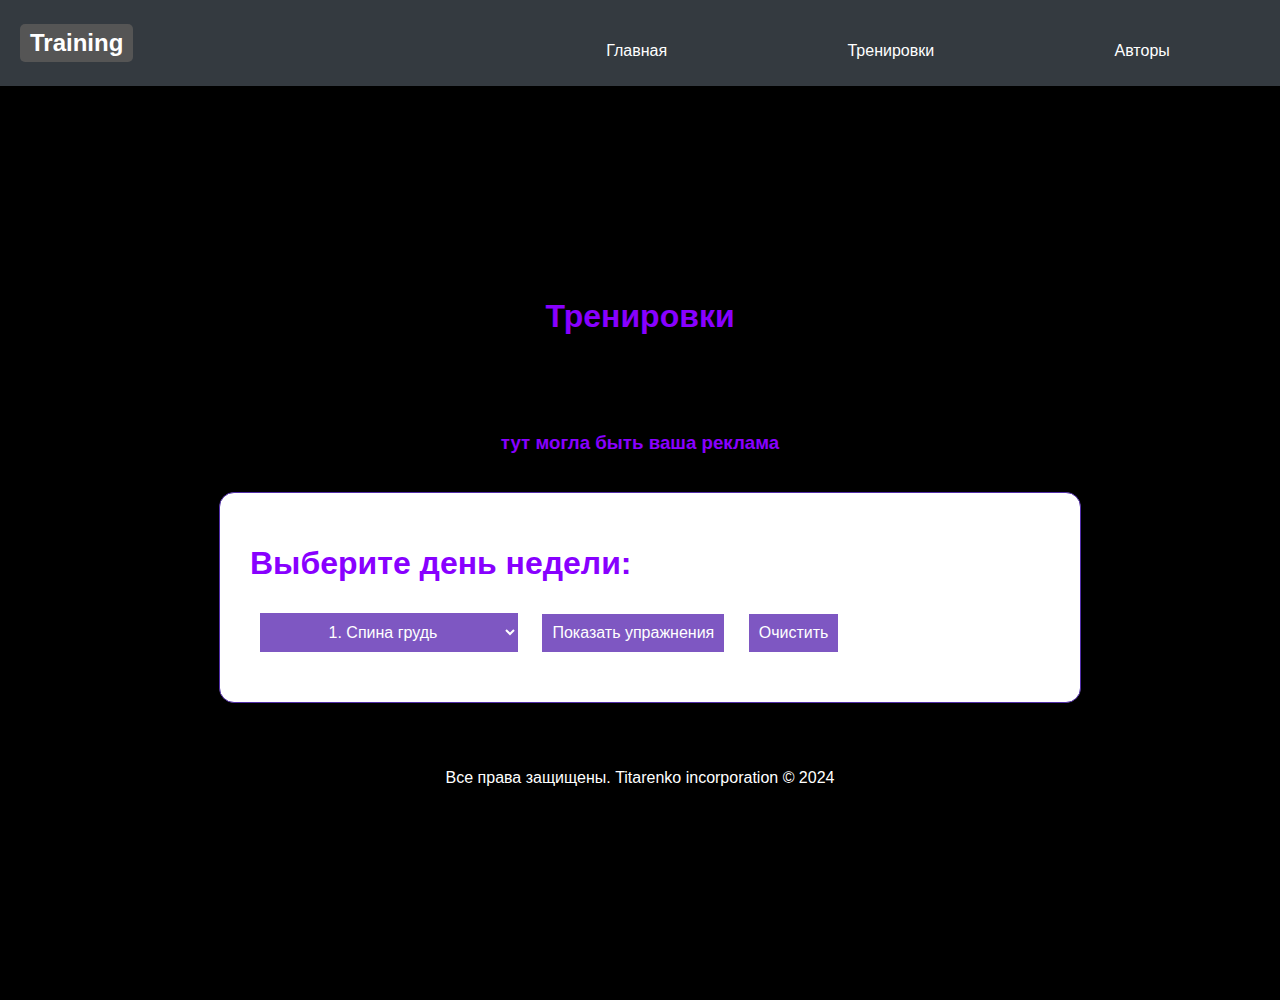
==== index.html @ a8296675 "123" ====
<!DOCTYPE html>
<html>

<head>
    <title>Training</title>
    <meta charset="UTF-8">
    <meta name="viewport" content="width=device-width, initial-scale=1.0">
    <link href="https://fonts.googleapis.com/css2?family=Roboto:wght@400;700&display=swap" rel="stylesheet">
    <link href="https://cdn.jsdelivr.net/npm/bootstrap@5.0.2/dist/css/bootstrap.min.css" rel="stylesheet"
        integrity="sha384-EVSTQN3/azprG1Anm3QDgpJLIm9Nao0Yz1ztcQTwFspd3yD65VohhpuuCOmLASjC" crossorigin="anonymous">

    <style>
        body {
            background-color: #000;
            color: #fff;
            font-family: Arial, sans-serif;
            margin: 0;
            display: flex;
            flex-direction: column;
            align-items: center;
            justify-content: center;
            min-height: 100vh;
            overflow: auto;
            padding-top: 100px;
        }

        .center {
            display: flex;
            flex-direction: column;
            align-items: center;
            justify-content: center;
            width: 100%;
        }

        h1,
        h2,
        h3 {
            color: #8800ff;
        }

        a {
            color: #8800ff;
            text-decoration: none;
        }

        a:hover {
            color: #bb00ff;
        }

        .container {
            max-width: 800px;
            margin: 0 auto;
            padding: 20px;
            width: 100%;
            /* <= Новое свойство для ширины */
            /* Остальные свойства... */
        }

        .section {
            margin-bottom: 40px;
        }

        .section-title {
            font-size: 24px;
            margin-bottom: 10px;
        }

        .section-content {
            font-size: 16px;
            line-height: 1.5;
        }

        .box {

            border: 1px solid #512da8;
            border-radius: 15px;
            padding: 30px;
            background-color: #ffffff;
            width: 100%;
            max-width: 800px;
            margin: 20px;
            word-wrap: break-word;
        }

        select,
        button,
        div {
            margin: 10px;
        }

        select,
        button {
            background-color: #7e57c2;
            /* Medium-Fair purple select and button background */
            color: white;
            border: none;
            padding: 10px;
            text-align: center;
            text-decoration: none;
            display: inline-block;
            font-size: 16px;
            transition-duration: 0.4s;
            cursor: pointer;
        }

        select:hover,
        button:hover {
            background-color: #512da8;
            /* Darker purple select and button on hover */
            color: white;
        }

        #clearButton {
            margin-left: 10px;
        }

        /*задний фон*/

        /* -------------------------------------------------------------------------- */
        /* -------------------------------------------------------------------------- */
        /* -------------------------------------------------------------------------- */

        @media (max-width: 768px) {
            .container {
                padding: 10px;
            }

            .box {
                width: 90%;
                /* Больше места на экране меньшего размера */
                padding: 15px;
                margin-top: 10px;
                margin: 10px;
            }

            .section-title {
                font-size: 20px;
            }

            .section-content {
                font-size: 14px;
            }

            select,
            button {
                font-size: 14px;
                padding: 8px;
            }

            /* Меньшее пространство вокруг кнопок для экономии места */
            .top-right-button,
            .top-left-button {
                padding: 8px;
                font-size: 14px;
            }
        }

        @media (max-width: 480px) {
            body {
                padding: 5px;
            }

            h1 {
                font-size: 24px;
                /* Уменьшение размера заголовка для помещения содержимого на экране меньшего размера */
            }

            .center {
                padding: 0;
            }

            /* Уменьшить отступы и размер шрифта еще больше для мобильных устройств */
            .box {
                border-radius: 10px;
                padding: 10px;
                margin: 5px;
            }

            select,
            button {
                font-size: 12px;
                /* Меньший текст для селекта и кнопок */
                padding: 15px;
            }
        }

        /* -------------------------------------------------------------------------- */
        /* -------------------------------------------------------------------------- */
        /* -------------------------------------------------------------------------- */

        pre {
            font-family: 'Courier New', Courier, monospace;
            /* font-size: 18px; */
            white-space: pre-wrap;
            padding: 10px;
            background-color: #f5f5f5;
        }

        /* -------------------------------------------------------------------------- */
        /* -------------------------------------------------------------------------- */
        /* -------------------------------------------------------------------------- */


        .navbar {
            background-color: #343a40;
            position: fixed;
            top: 0;
            width: 100%;
            z-index: 1030;
            padding: 8px 0;
        }

        .navbar-nav {
            display: flex;
            flex-direction: row;
            list-style: none;
            padding-left: 0;
            margin-bottom: 0;
            align-items: center;
            width: 60%;
            justify-content: space-around;
        }

        .nav-item {
            display: flex;

        }

        .nav-link {
            color: white;
            text-decoration: none;
            padding: 8px 20px;
        }

        .nav-link:hover {
            text-decoration: underline;
        }

        .navbar-brand {
            color: white;
            text-decoration: none;
            /* Увеличиваем размер LOGO и делаем его жирным */
            font-size: 1.5em;
            font-weight: bold;
            /* Можно добавить отдельный фон, если требуется */
            background-color: #555;
            /* Пример цвета фона */
            padding: 5px 10px;
            display: flex;
            align-items: center;
            /* Добавим border-radius, чтобы LOGO выделялось еще больше */
            border-radius: 5px;
        }

        .container-fluid {
            display: flex;
            justify-content: space-between;
            align-items: center;
            /* Уменьшаем padding справа и слева, чтобы соответствовать новому размеру навигации */
            padding: 0 10px;
        }
    </style>
</head>

<body>

    <!-- Верхняя панель -->
    <nav class="navbar navbar-expand-lg navbar-dark bg-dark">
        <div class="container-fluid">
            <a class="navbar-brand" href="index.html">Training</a>
            <ul class="navbar-nav">
                <li class="nav-item">
                    <a class="nav-link active" aria-current="page" href="glavnaya.html">Главная</a>
                </li>
                <li class="nav-item">
                    <a class="nav-link" href="index.html">Тренировки</a>
                </li>
                <li class="nav-item">
                    <a class="nav-link" href="author.html">Авторы</a>
                </li>
            </ul>
        </div>
    </nav>
    <!-- Верхняя панель -->

    <div class="container">
        <!-- <header class="section">
            <h1 style="display: flex; justify-content: center;">Тренировки</h1>
        </header> -->
        <h1 style="display: flex; justify-content: center;">Тренировки</h1>

        <div style="padding-top: 56px;">
            <h3 style="display: flex; justify-content: center;">тут могла быть ваша реклама</h3>



        </div>

        <!-- <img src="shit/3.gif" width="300px"> -->

        <div class="center">
            <div class="box">
                <!-- <img src="123.svg" width="100"> -->
                <h1>Выберите день недели:</h1>
                <select id="weekday">
                    <option value="0">1. Спина грудь</option>
                    <option value="1">2. Бицепс трицепс</option>
                    <option value="2">3. Ноги плечи</option>
                    <option value="3">4. Спина грудь плечи</option>
                    <option value="4">5. Грудь ноги трицепс бицепс</option>
                    <option value="5">6. Калистеника</option>
                </select>

                <button onclick="showSchedule()">Показать упражнения</button>
                <button id="clearButton" onclick="clearFields()">Очистить</button>
                <div id="response" style="color: #000; margin-top: 10px;"></div>

            </div>
        </div>

        <script>
            function showSchedule() {
                var weekdaySelect = document.getElementById('weekday');
                var selectedItem = weekdaySelect.selectedIndex;
                var responseDiv = document.getElementById('response');

                var responseText = '';
                switch (selectedItem) {

                    // +-----------------------------------------------------------------+
                    // |                             1 ДЕНЬ                              |
                    // +-----------------------------------------------------------------+

                    case 0:
                        responseText = `<pre><b>ТРЕНИРОВКА СПИНА + ГРУДЬ:</b>
<b>
+-----------+
|  1)СПИНА: |
+-----------+
</b>
    1)разминка
        5 разминочных подтягиваний параллельным хватом
        50 подтягиваний разными хватами

    2) тяга верхнего блока:
        4 подхода:
            1) разминочный вес на 10 повторений (32 кг)
            2) 53кг на 8-12 повторений
            3) 59 кг на 8-12 повторений
            4) 73 кг на 3-4 повторения

    3) горизонтальная тяга:
        подходы:
            1) разминочный вес на 10 повторений (18кг)
            2) 27кг на 8-12 повторений
            3) 27кг на 8-12 повторений
            (надо сделать с ручной на толщину спины)

    4) экстензия на поясницу
        подходы:
            4х10-15

    5)вертикально-горизонтальная тяга:
        подходы:
            1)45кг 15 повт.
            2)54кг 12 повт.
            3)68кг 8-12 повт
            4)68кг 8-12 повт

<b>
+-----------+
|  2)ГРУДЬ: |
+-----------+
</b>
    1) жим лежа
        1) пустой гриф 15-20 повт (разминочный)
        2) 30 кг 8-12 повт.
        3) 45 6-8 повт.
        4) 30 кг 8-12 повт.

    2) жим в тренажере chest press
        1) легкий вес 10-15 повт.
        2) 30 кг 8-10 повт.
        3) 45 кг 8-12 повт.
        4) 60 кг 8 повт.
        5) 50кг макс --> 40кг макс --> 30кг макс --> 20кг макс --> 10 кг макс

    3) разводки в блоках
        1) легкий 15-20 повт (разминочный)
        2) 18 кг 8-12 повт.
        3) 23 кг 4 повт.
        4) 23 кг 15 повт.
    
    4) жим гантелей мб :///
</pre>`;
                        break;

                    // +-----------------------------------------------------------------+
                    // |                             2 ДЕНЬ                              |
                    // +-----------------------------------------------------------------+

                    case 1:
                        responseText = `<pre><b>ТРЕНИРОВКА РУК:</b>
<b>
+-------------+
|  1)ТРИЦЕПС: |
+-------------+
</b>
    жим лежа узким хватом:
        1)(пустой гриф) 10-15 повт.
        2) 30 кг 10-12 повт.
        3) два подхода 45 кг на макс
        4) 30 кг на макс
<b>
+------------+
|  2)БИЦЕПС: |
+------------+
</b>
    тренажер на бицепс:
        подходы:
            1) 0кг 15-20 повт.
            2) 10 кг 8-12 повт.
            3) 10 кг 8-12 повт.
            4) 10 кг 8-12 повт.
<b>
+-------------+
|  3)ТРИЦЕПС: |
+-------------+  
</b>          
    брусья:
        1) 10 повт.
        2) максимум
        3) максимум
        4) максимум
<b>
+------------+
|  4)БИЦЕПС: |
+------------+
</b>
    на тренажере сидя
    50 раз, 5 на каждую, вторая отдыхает
 <b>
+-------------+
|  5)ТРИЦЕПС: |
+-------------+
</b>
    канат:
        1) 18кг - 12 повт
        2) 23кг - 12 повт
        3) 32кг - 8-12 повт
        4) 36кг – 8-12 повт.
<b>
+------------+
|  6)БИЦЕПС: |
+------------+
</b>
    гантель на бицепс:
        1) легкий вес - 12 повт
        2) хх вес - 20 повт
        3) хх вес - макс
        4) хх вес – макс
</pre>`;
                        break;

                    // +-----------------------------------------------------------------+
                    // |                             3 ДЕНЬ                              |
                    // +-----------------------------------------------------------------+

                    case 2:
                        responseText = `<pre><b>ТРЕНИРОВКА НОГИ + ПЛЕЧИ:</b>

<b>
+----------+
|  1)НОГИ: |
+----------+
</b>
    1)жим ногами:
        1) разминочный 30кг на 15-20 повт.
        2) 50кг на 8-12
        3) 70кг на 8-12
        4) 90кг на 8-12

    2)гакк машина
        1) 30 кг разминочные 20 повт.
        2) 50 кг на 8-12 повт
        3) 70 кг на 8-12 повт
        4) 90 кг на 8-12 повт

    3)Разгибание ног сидя
        1) 15 кг разминочные 20 повт.
        2) 30 кг на 8-12 повт
        3) 40 кг на 8-12 повт
        4) 55 кг на 6 повт

    4)Сгибание ног лежа
        1) хх кг разминочные 20 повт.
        2) хх кг на 8-12 повт
        3) хх кг на 8-12 повт
        4) хх кг на 8-12 повт

    5)Сгибание ног сидя
        1) 20 кг на 20 повт.
        2) 35 кг на 8-12 повт
        3) 45 кг на 8-12 повт
        4) 60 кг на 6 повт

<b>
+-----------+
|  2)ПЛЕЧИ: |
+-----------+
</b>
    1) жим вверх на средний пучок:
        1) разминочный 10кг на 10-12 повт.
        2) 15 кг на 8-12
        3) 20 кг на 8-12
        4) 20 кг делаем максимум --> снимаем по блину, максимум повторений -> снимаем по блину и так пока блинов не останется, тогда максимум

    2) махи в стороны
        1) 8 кг 8-12
        2) 10 кг 8-12
        3) 12 кг 8-12
        4) 14 кг 6-8

    3) протяжки:
        1) 20 кг 8-12
        2) 30 кг 8-12
        3) 30 кг 8-12
        4) 35 кг 6-8

    4) средний пучок в кроссовере
        1) 9 кг 8-12
        2) 9 кг 8-12
        3) 14 кг 8-12
        4) 14 кг 6-8

3) предплечья:
    1) скручивание на скамье:
        1) 5 кг 20 повт
        2) 10 кг 8-12 повт.
        3) 10 кг 8-12 повт.
        4) 10 кг 8-12 повт.
</pre>`;
                        break;

                    // +-----------------------------------------------------------------+
                    // |                             4 ДЕНЬ                              |
                    // +-----------------------------------------------------------------+

                    case 3:
                        responseText = `<pre><b>ТРЕНИРОВКА СПИНА ГРУДЬ ПЛЕЧИ</b>

<b>
+-----------+
|  1)СПИНА: |
+-----------+
</b>
    1)Тяга в наклоне:
        1) 30 кг на 10-15 повт.
        2) 50 кг на 8-12
        3) 50 кг на 8-12
        4) 50 кг на 8-12

    2) горизонтальная тяга:
        1) разминочный вес на 10 повторений
        2) +10кг на 10 повторений

<b>
+-----------+
|  2)ГРУДЬ: |
+-----------+
</b>
    1) жим в тренажере chest press
        1) легкий вес 10-15 повт.
        2) 30 кг 8-10 повт.
        3) 40 кг 8-12 повт.
        4) 50 кг 8 повт.
        5) 50кг макс --> 40кг макс --> 30кг макс --> 20кг макс --> 10 кг макс

    2) разводки в блоках
        1) легкий 15-20 повт (разминочный)
        2) 18 кг 8-12 повт.
        3) 23 кг 4 повт.
        4) 14 кг 15 повт.

<b>
+-----------+
|  3)ПЛЕЧИ: |
+-----------+
</b>
    1) махи в стороны
            1) 8 кг 8-12
            2) 10 кг 8-12
            3) 12 кг 8-12
            4) 14 кг 6-8

    2) протяжки:
        1) 20 кг 8-12
        2) 30 кг 8-12
        3) 30 кг 8-12
        4) 35 кг 6-8
</pre>`;
                        break;

                    // +-----------------------------------------------------------------+
                    // |                             5 ДЕНЬ                              |
                    // +-----------------------------------------------------------------+

                    case 4:
                        responseText = `<pre><b>ТРЕНИРОВКА ГРУДЬ НОГИ ТРИЦЕПС БИЦЕПС</b>

<b>
+-----------+
|  1)ГРУДЬ: |
+-----------+
</b>
    1) жим лежа:
            1) пустой гриф 15-20 повт (разминочный)
            2) 30 кг 8-12 повт.
            3) 45 6-8 повт.
            4) 30 кг 8-12 повт.

    2)Жим гантелей лежа на наклонной скамье:
            1) разминочный ххкг на 10-15 повт.
            2) хх кг на 8-12
            3) хх кг на 8-12
            4) хх кг на 8-12

<b>
+----------+
|  2)НОГИ: |
+----------+
</b>
    1)Подъем на носки стоя в гакк:
            1) пустой на 10-15 повт.
            2) хх кг на 8-12
            3) хх кг на 8-12
            4) хх кг на 8-12

<b>
+-------------+
|  3)ТРИЕЦПС: |
+-------------+
</b>
    1)Жим гантелей за головой: 
            1) 8 кг 8-12
            2) 10 кг 8-12
            3) 14 кг 8-12
            4) 12 кг 8-12

<b>
+----------+
|  4)НОГИ: |
+----------+
</b>
    1)Разгибание ног сидя
        1) 15 кг разминочные 20 повт.
        2) 30 кг на 8-12 повт
        3) 40 кг на 8-12 повт
        4) 55 кг на 6 повт

<b>
+------------+
|  5)БИЦЕПС: |
+------------+
</b>
    1)Со штангой на бицепс: 
        1) пустой 8-12
        2) 10 кг 8-12
        3) 20 кг 8-12
        4) 25 кг 8-12
</pre>`;
                        break;

                    // +-----------------------------------------------------------------+
                    // |                        ДЕНЬ КАЛИСТЕНИКИ                         |
                    // +-----------------------------------------------------------------+

                    case 5:
                        responseText = `<pre><b>День Калистеники</b>

база:
    1) подтягивания:
        1) обычные
        2) узким хватом
        3) узким обратным
        4) широким 
        5) спиной к турнику

    2)отжимания на брусьях

    3)отжимания от пола (разные)

    -----------------------------

дальше:
    1)выход силой
    2)подъем с переворотом
    3)стойка на руках у стены
    4)флажок на шведской лестнице

    -----------------------------

передний вис:
    1)держать ноги вверху и выпрямлять спину
    2)подьемы в передний вис с резинкой

    -----------------------------

пресс:
    1)поднимание ног к перекладине:
        1) обычные
        2) с туловищем

    2)ножницы:
        1) на брусьях
        2) на турнике

    -----------------------------

Условия тренировки:
все упражнения в день калистеники делать подконтрольно, медленно, 
задействовав большее количество мышц

    -----------------------------

прогрессия:
1) <b>подтягивания</b> --> подтягивания с переходом в уголок
2) <b>подьемы в передний вис с резинкой</b> --> без резинки
3) <b>подтягивания</b> --> высокие подтягивания в уголке
</pre>`;
                        break;
                    default:
                        responseText = `<pre>Пожалуйста, выберите день недели</pre>`;
                        break;
                }
                responseDiv.innerHTML = responseText;
                responseDiv.style.color = '#000';
            }

            function clearFields() {
                document.getElementById('response').innerHTML = '';
            }
        </script>
    </div>

    <footer class="section">
        <p>Все права защищены. Titarenko incorporation &copy; 2024</p>
    </footer>
</body>

</html>
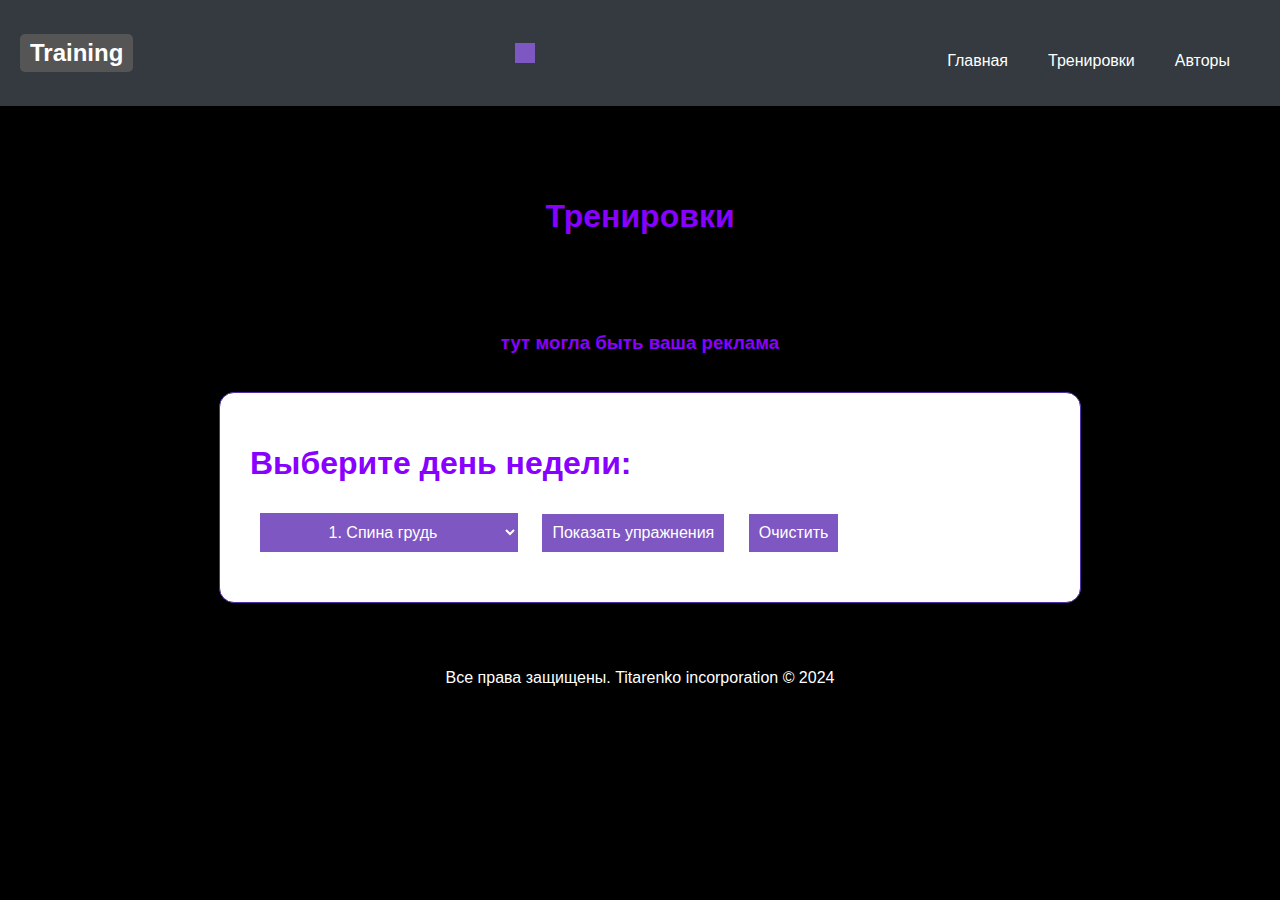
==== commit 7ebf5a02: "123" ====
--- a/index.html
+++ b/index.html
@@ -8,6 +8,12 @@
     <link href="https://fonts.googleapis.com/css2?family=Roboto:wght@400;700&display=swap" rel="stylesheet">
     <link href="https://cdn.jsdelivr.net/npm/bootstrap@5.0.2/dist/css/bootstrap.min.css" rel="stylesheet"
         integrity="sha384-EVSTQN3/azprG1Anm3QDgpJLIm9Nao0Yz1ztcQTwFspd3yD65VohhpuuCOmLASjC" crossorigin="anonymous">
+    <script src="https://code.jquery.com/jquery-3.5.1.slim.min.js"
+        integrity="sha384-DfXdz2htPH0lsSSs5nCTpuj/zy4C+OGpamoFVy38MVBnE+IbbVYUew+OrCXaRkfj"
+        crossorigin="anonymous"></script>
+    <script src="https://cdn.jsdelivr.net/npm/bootstrap@5.0.2/dist/js/bootstrap.bundle.min.js"
+        integrity="sha384-B4gt1jrGC7Jh4AgTPSd1n34mIKl6qvL0iBxGIw5g5KRvMz3M7RF4jyJHrBg6KXN6"
+        crossorigin="anonymous"></script>
 
     <style>
         body {
@@ -21,7 +27,7 @@
             justify-content: center;
             min-height: 100vh;
             overflow: auto;
-            padding-top: 100px;
+            /* padding-top: 100px; */
         }
 
         .center {
@@ -265,22 +271,43 @@
 <body>
 
     <!-- Верхняя панель -->
+    
     <nav class="navbar navbar-expand-lg navbar-dark bg-dark">
         <div class="container-fluid">
-            <a class="navbar-brand" href="index.html">Training</a>
-            <ul class="navbar-nav">
-                <li class="nav-item">
-                    <a class="nav-link active" aria-current="page" href="glavnaya.html">Главная</a>
-                </li>
-                <li class="nav-item">
-                    <a class="nav-link" href="index.html">Тренировки</a>
-                </li>
-                <li class="nav-item">
-                    <a class="nav-link" href="author.html">Авторы</a>
-                </li>
-            </ul>
+            <a class="navbar-brand" href="glavnaya.html">Training</a>
+            <button class="navbar-toggler" type="button" data-bs-toggle="collapse" data-bs-target="#navbarNavDropdown"
+                aria-controls="navbarNavDropdown" aria-expanded="false" aria-label="Toggle navigation">
+                <span class="navbar-toggler-icon"></span>
+            </button>
+            <div class="collapse navbar-collapse" id="navbarNavDropdown">
+                <ul class="navbar-nav">
+                    <li class="nav-item">
+                        <a class="nav-link active" aria-current="page" href="glavnaya.html">Главная</a>
+                    </li>
+                    <li class="nav-item">
+                        <a class="nav-link" href="index.html">Тренировки</a>
+                    </li>
+                    <li class="nav-item">
+                        <a class="nav-link" href="author.html">Авторы</a>
+                    </li>
+                </ul>
+            </div>
         </div>
     </nav>
+
+    <script>
+        document.addEventListener("DOMContentLoaded", function () {
+            // Получим элементы для обработки
+            var navbarToggler = document.querySelector('.navbar-toggler');
+            var navbarMenu = document.querySelector('.navbar-collapse');
+
+            navbarToggler.addEventListener('click', function () {
+                // Почему-то у Bootstrap классы 'collapse' и 'collapsing' не работают на вашем сайте?
+                navbarMenu.classList.toggle('show');
+            });
+        });
+    </script>
+
     <!-- Верхняя панель -->
 
     <div class="container">
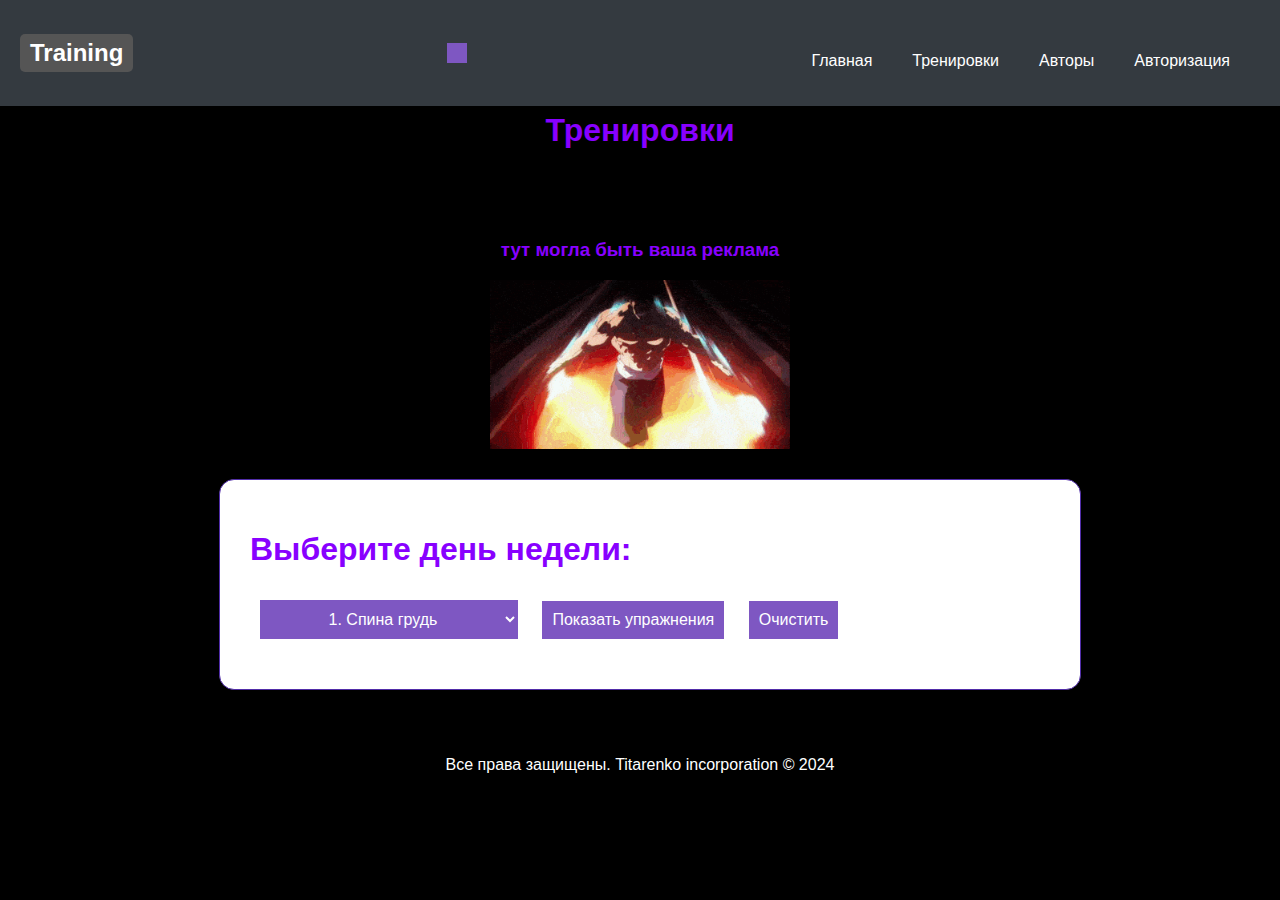
==== commit 79214987: "123" ====
--- a/index.html
+++ b/index.html
@@ -223,19 +223,25 @@
             padding-left: 0;
             margin-bottom: 0;
             align-items: center;
-            width: 60%;
-            justify-content: space-around;
+            width: 100%;
+            /* Изменено с 60% на 100% */
+            justify-content: space-between;
+            /* Распределяем элементы равномерно */
         }
 
         .nav-item {
-            display: flex;
-
+            flex-grow: 1;
+            /* Это заставит каждый nav-item расти и занимать равное пространство */
+            text-align: center;
+            /* Центрирование ссылки внутри элемента nav-item */
         }
 
         .nav-link {
             color: white;
             text-decoration: none;
             padding: 8px 20px;
+            display: block;
+            /* Для центрирования текста внутри nav-link */
         }
 
         .nav-link:hover {
@@ -271,7 +277,7 @@
 <body>
 
     <!-- Верхняя панель -->
-    
+
     <nav class="navbar navbar-expand-lg navbar-dark bg-dark">
         <div class="container-fluid">
             <a class="navbar-brand" href="glavnaya.html">Training</a>
@@ -279,6 +285,7 @@
                 aria-controls="navbarNavDropdown" aria-expanded="false" aria-label="Toggle navigation">
                 <span class="navbar-toggler-icon"></span>
             </button>
+
             <div class="collapse navbar-collapse" id="navbarNavDropdown">
                 <ul class="navbar-nav">
                     <li class="nav-item">
@@ -290,6 +297,9 @@
                     <li class="nav-item">
                         <a class="nav-link" href="author.html">Авторы</a>
                     </li>
+                    <li class="nav-item">
+                        <a class="nav-link" href="logreg.html">Авторизация</a>
+                    </li>
                 </ul>
             </div>
         </div>
@@ -316,18 +326,16 @@
         </header> -->
         <h1 style="display: flex; justify-content: center;">Тренировки</h1>
 
-        <div style="padding-top: 56px;">
+        <div style="padding-top: 50px;">
             <h3 style="display: flex; justify-content: center;">тут могла быть ваша реклама</h3>
-
-
-
         </div>
 
-        <!-- <img src="shit/3.gif" width="300px"> -->
+        <div style="display: flex; justify-content: center; align-items: center;">
+            <img src="shit/6.gif" width="300px">
+        </div>
 
         <div class="center">
             <div class="box">
-                <!-- <img src="123.svg" width="100"> -->
                 <h1>Выберите день недели:</h1>
                 <select id="weekday">
                     <option value="0">1. Спина грудь</option>
@@ -770,9 +778,11 @@
         </script>
     </div>
 
+    <!-- ----------------------- -->
     <footer class="section">
         <p>Все права защищены. Titarenko incorporation &copy; 2024</p>
     </footer>
+    <!-- ----------------------- -->
 </body>
 
 </html>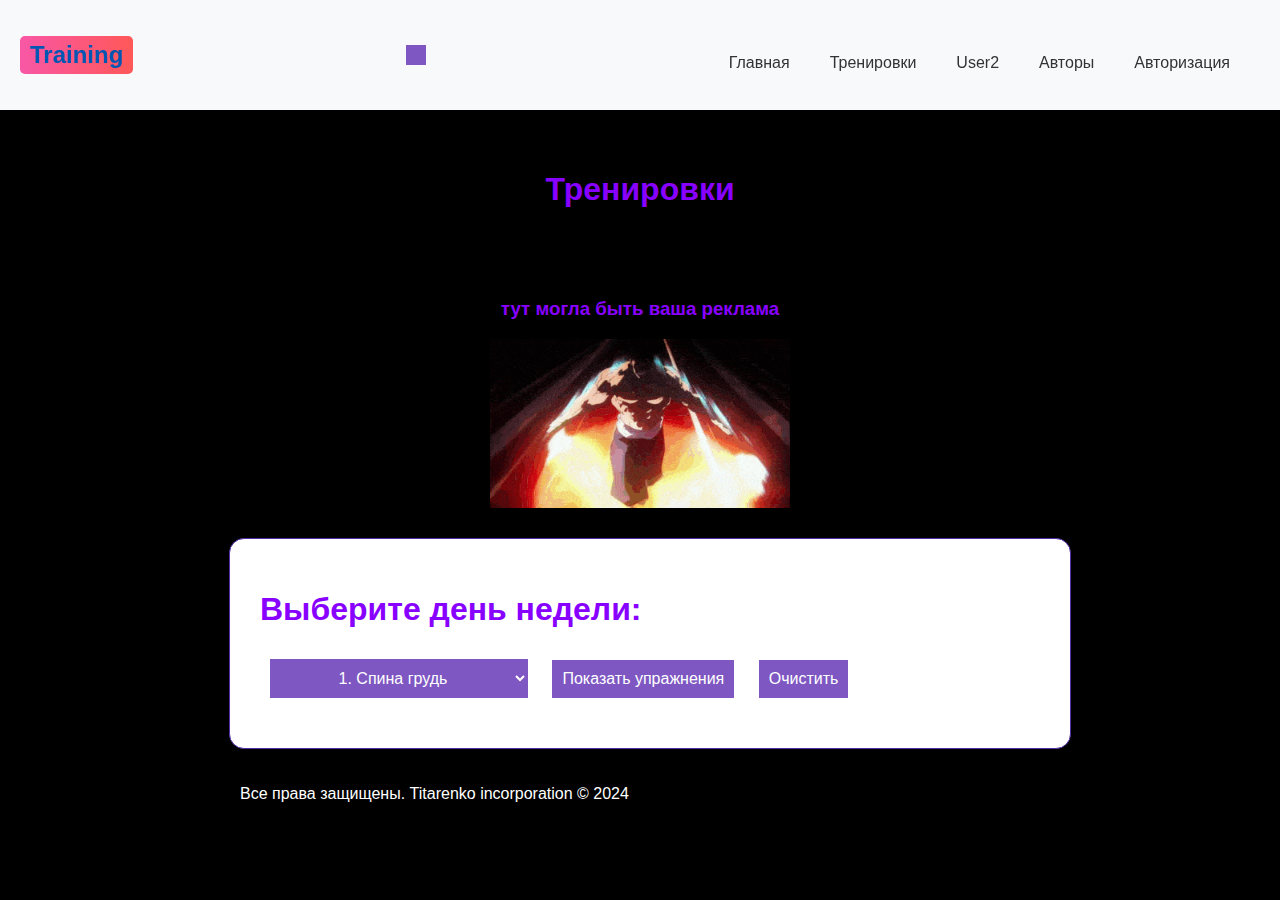
==== commit 21bb9b31: "123" ====
--- a/index.html
+++ b/index.html
@@ -208,13 +208,14 @@
 
 
         .navbar {
-            background-color: #343a40;
-            position: fixed;
-            top: 0;
-            width: 100%;
-            z-index: 1030;
-            padding: 8px 0;
-        }
+        background-color: #f8f9fa; /* Светлый фон вместо градиента */
+        box-shadow: 0 2px 5px rgba(0, 0, 0, .1);
+        position: fixed;
+        top: 0;
+        width: 100%;
+        z-index: 1030;
+        padding: 10px 0;
+    }
 
         .navbar-nav {
             display: flex;
@@ -224,44 +225,63 @@
             margin-bottom: 0;
             align-items: center;
             width: 100%;
-            /* Изменено с 60% на 100% */
             justify-content: space-between;
-            /* Распределяем элементы равномерно */
         }
 
         .nav-item {
             flex-grow: 1;
-            /* Это заставит каждый nav-item расти и занимать равное пространство */
             text-align: center;
-            /* Центрирование ссылки внутри элемента nav-item */
+            transition: transform 0.2s;
+        }
+
+        .nav-item:hover {
+            transform: scale(1.05);
         }
 
         .nav-link {
-            color: white;
+            color: #333;
             text-decoration: none;
             padding: 8px 20px;
             display: block;
-            /* Для центрирования текста внутри nav-link */
+            transition: color 0.2s ease-out;
         }
 
         .nav-link:hover {
             text-decoration: underline;
         }
 
+        .nav-link:hover,
+        .nav-link:focus {
+            color: #0056b3;
+            text-decoration: none;
+        }
+
         .navbar-brand {
-            color: white;
+            color: #0056b3;
             text-decoration: none;
-            /* Увеличиваем размер LOGO и делаем его жирным */
             font-size: 1.5em;
             font-weight: bold;
-            /* Можно добавить отдельный фон, если требуется */
             background-color: #555;
-            /* Пример цвета фона */
             padding: 5px 10px;
             display: flex;
             align-items: center;
-            /* Добавим border-radius, чтобы LOGO выделялось еще больше */
             border-radius: 5px;
+            background-image: linear-gradient(to right, #f857a6, #ff5858);
+            transition: background-color 0.2s;
+        }
+
+        .navbar-brand:hover {
+            background-color: #ffffff;
+            color: #4b6cb7;
+            text-decoration: none;
+        }
+
+        .navbar-toggler {
+            border-color: rgba(0, 0, 0, .1); 
+        }
+
+        .navbar-toggler-icon {
+            background-image: url("data:image/svg+xml;charset=utf8,%3Csvg viewBox='0 0 30 30' xmlns='http://www.w3.org/2000/svg'%3E%3Cpath stroke='rgba(255, 255, 255, 0.5)' stroke-width='2' stroke-linecap='round' d='M4 7h22M4 15h22M4 23h22'/%3E%3C/svg%3E");
         }
 
         .container-fluid {
@@ -293,6 +313,9 @@
                     </li>
                     <li class="nav-item">
                         <a class="nav-link" href="index.html">Тренировки</a>
+                    </li>
+                    <li class="nav-item">
+                        <a class="nav-link" href="user2.html">User2</a>
                     </li>
                     <li class="nav-item">
                         <a class="nav-link" href="author.html">Авторы</a>
@@ -324,6 +347,9 @@
         <!-- <header class="section">
             <h1 style="display: flex; justify-content: center;">Тренировки</h1>
         </header> -->
+        <h1 style="display: flex; justify-content: center;"></h1>
+        <div style="padding-top: 50px;">
+
         <h1 style="display: flex; justify-content: center;">Тренировки</h1>
 
         <div style="padding-top: 50px;">
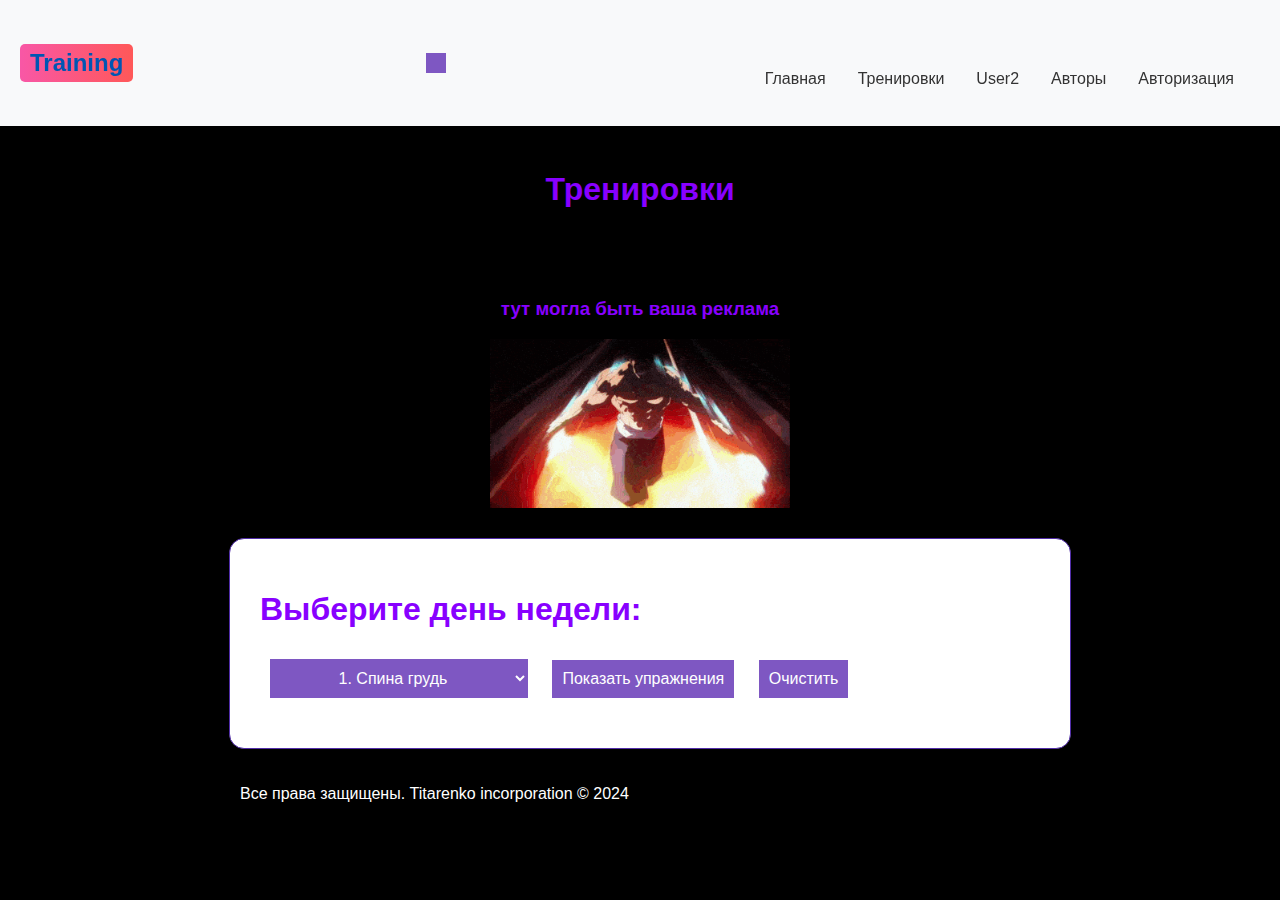
==== commit 2169ae51: "123" ====
--- a/index.html
+++ b/index.html
@@ -15,283 +15,318 @@
         integrity="sha384-B4gt1jrGC7Jh4AgTPSd1n34mIKl6qvL0iBxGIw5g5KRvMz3M7RF4jyJHrBg6KXN6"
         crossorigin="anonymous"></script>
 
-    <style>
-        body {
-            background-color: #000;
-            color: #fff;
-            font-family: Arial, sans-serif;
-            margin: 0;
-            display: flex;
-            flex-direction: column;
-            align-items: center;
-            justify-content: center;
-            min-height: 100vh;
-            overflow: auto;
-            /* padding-top: 100px; */
-        }
-
-        .center {
-            display: flex;
-            flex-direction: column;
-            align-items: center;
-            justify-content: center;
-            width: 100%;
-        }
-
-        h1,
-        h2,
-        h3 {
-            color: #8800ff;
-        }
-
-        a {
-            color: #8800ff;
-            text-decoration: none;
-        }
-
-        a:hover {
-            color: #bb00ff;
-        }
-
-        .container {
-            max-width: 800px;
-            margin: 0 auto;
-            padding: 20px;
-            width: 100%;
-            /* <= Новое свойство для ширины */
-            /* Остальные свойства... */
-        }
-
-        .section {
-            margin-bottom: 40px;
-        }
-
-        .section-title {
-            font-size: 24px;
-            margin-bottom: 10px;
-        }
-
-        .section-content {
-            font-size: 16px;
-            line-height: 1.5;
-        }
-
-        .box {
-
-            border: 1px solid #512da8;
-            border-radius: 15px;
-            padding: 30px;
-            background-color: #ffffff;
-            width: 100%;
-            max-width: 800px;
-            margin: 20px;
-            word-wrap: break-word;
-        }
-
-        select,
-        button,
-        div {
-            margin: 10px;
-        }
-
-        select,
-        button {
-            background-color: #7e57c2;
-            /* Medium-Fair purple select and button background */
-            color: white;
-            border: none;
-            padding: 10px;
-            text-align: center;
-            text-decoration: none;
-            display: inline-block;
-            font-size: 16px;
-            transition-duration: 0.4s;
-            cursor: pointer;
-        }
-
-        select:hover,
-        button:hover {
-            background-color: #512da8;
-            /* Darker purple select and button on hover */
-            color: white;
-        }
-
-        #clearButton {
-            margin-left: 10px;
-        }
-
-        /*задний фон*/
-
-        /* -------------------------------------------------------------------------- */
-        /* -------------------------------------------------------------------------- */
-        /* -------------------------------------------------------------------------- */
-
-        @media (max-width: 768px) {
+        <style>
+            body {
+                background-color: #000;
+                color: #fff;
+                font-family: Arial, sans-serif;
+                margin: 0;
+                display: flex;
+                flex-direction: column;
+                align-items: center;
+                justify-content: center;
+                min-height: 100vh;
+                /* Используйте min-height вместо height */
+                overflow: auto;
+            }
+    
+            .center {
+                display: flex;
+                flex-direction: column;
+                align-items: center;
+                justify-content: center;
+                width: 100%;
+            }
+    
+            h1,
+            h2,
+            h3 {
+                color: #8800ff;
+            }
+    
+            a {
+                color: #8800ff;
+                text-decoration: none;
+            }
+    
+            a:hover {
+                color: #bb00ff;
+            }
+    
             .container {
-                padding: 10px;
-            }
-
+                max-width: 800px;
+                margin: 0 auto;
+                padding: 20px;
+                width: 100%;
+                /* <= Новое свойство для ширины */
+                /* Остальные свойства... */
+            }
+    
+            .section {
+                margin-bottom: 40px;
+            }
+    
+            .section-title {
+                font-size: 24px;
+                margin-bottom: 10px;
+            }
+    
+            .section-content {
+                font-size: 16px;
+                line-height: 1.5;
+            }
+    
             .box {
-                width: 90%;
-                /* Больше места на экране меньшего размера */
-                padding: 15px;
-                margin-top: 10px;
+    
+                border: 1px solid #512da8;
+                border-radius: 15px;
+                padding: 30px;
+                background-color: #ffffff;
+                width: 100%;
+                max-width: 800px;
+                margin: 20px;
+                word-wrap: break-word;
+                color: black;
+            }
+    
+            select,
+            button,
+            div {
                 margin: 10px;
             }
-
-            .section-title {
-                font-size: 20px;
-            }
-
-            .section-content {
-                font-size: 14px;
-            }
-
+    
             select,
             button {
-                font-size: 14px;
-                padding: 8px;
-            }
-
-            /* Меньшее пространство вокруг кнопок для экономии места */
-            .top-right-button,
-            .top-left-button {
-                padding: 8px;
-                font-size: 14px;
-            }
+                background-color: #7e57c2;
+                /* Medium-Fair purple select and button background */
+                color: white;
+                border: none;
+                padding: 10px;
+                text-align: center;
+                text-decoration: none;
+                display: inline-block;
+                font-size: 16px;
+                transition-duration: 0.4s;
+                cursor: pointer;
+            }
+    
+            select:hover,
+            button:hover {
+                background-color: #512da8;
+                /* Darker purple select and button on hover */
+                color: white;
+            }
+    
+            #clearButton {
+                margin-left: 10px;
+            }
+    
+            /*задний фон*/
+    
+            /* -------------------------------------------------------------------------- */
+            /* -------------------------------------------------------------------------- */
+            /* -------------------------------------------------------------------------- */
+    
+            @media (max-width: 768px) {
+                .container {
+                    padding: 10px;
+                }
+    
+                .box {
+                    width: 90%;
+                    /* Больше места на экране меньшего размера */
+                    padding: 15px;
+                    margin-top: 10px;
+                    margin: 10px;
+                }
+    
+                .section-title {
+                    font-size: 20px;
+                }
+    
+                .section-content {
+                    font-size: 14px;
+                }
+    
+                select,
+                button {
+                    font-size: 14px;
+                    padding: 8px;
+                }
+    
+                /* Меньшее пространство вокруг кнопок для экономии места */
+                .top-right-button,
+                .top-left-button {
+                    padding: 8px;
+                    font-size: 14px;
+                }
+            }
+    
+            @media (max-width: 480px) {
+                body {
+                    padding: 5px;
+                }
+    
+                h1 {
+                    font-size: 24px;
+                    /* Уменьшение размера заголовка для помещения содержимого на экране меньшего размера */
+                }
+    
+                .center {
+                    padding: 0;
+                }
+    
+                /* Уменьшить отступы и размер шрифта еще больше для мобильных устройств */
+                .box {
+                    border-radius: 10px;
+                    padding: 10px;
+                    margin: 5px;
+                }
+    
+                select,
+                button {
+                    font-size: 12px;
+                    /* Меньший текст для селекта и кнопок */
+                    padding: 15px;
+                }
+            }
+    
+            /* -------------------------------------------------------------------------- */
+            /* -------------------------------------------------------------------------- */
+            /* -------------------------------------------------------------------------- */
+    
+            pre {
+                font-family: 'Courier New', Courier, monospace;
+                /* font-size: 18px; */
+                white-space: pre-wrap;
+                padding: 10px;
+                background-color: #f5f5f5;
+            }
+    
+            /* -------------------------------------------------------------------------- */
+            /* -------------------------------------------------------------------------- */
+            /* -------------------------------------------------------------------------- */
+    
+    
+            .navbar {
+                background-color: #f8f9fa;
+                /* Светлый фон вместо градиента */
+                box-shadow: 0 2px 5px rgba(0, 0, 0, .1);
+                position: fixed;
+                top: 0;
+                width: 100%;
+                z-index: 1030;
+                padding: 10px 0;
+            }
+    
+            .navbar-nav {
+                display: flex;
+                flex-wrap: wrap;
+                flex-direction: row;
+                list-style: none;
+                padding-left: 0;
+                margin-bottom: 0;
+                align-items: center;
+                width: 100%;
+                justify-content: space-between;
+            }
+    
+            .nav-item {
+                flex-grow: 1;
+                text-align: center;
+                transition: transform 0.2s;
+            }
+    
+            .nav-item:hover {
+                transform: scale(1.05);
+            }
+    
+            .nav-link {
+                color: #333;
+                text-decoration: none;
+                padding: 8px 20px;
+                display: block;
+                transition: color 0.2s ease-out;
+            }
+    
+            .nav-link:hover {
+                text-decoration: underline;
+            }
+    
+            .nav-link:hover,
+            .nav-link:focus {
+                color: #0056b3;
+                text-decoration: none;
+            }
+    
+            .navbar-brand {
+                color: #0056b3;
+                text-decoration: none;
+                font-size: 1.5em;
+                font-weight: bold;
+                background-color: #555;
+                padding: 5px 10px;
+                display: flex;
+                align-items: center;
+                border-radius: 5px;
+                background-image: linear-gradient(to right, #f857a6, #ff5858);
+                transition: background-color 0.2s;
+            }
+    
+            .navbar-brand:hover {
+                background-color: #ffffff;
+                color: #4b6cb7;
+                text-decoration: none;
+            }
+    
+            .navbar-toggler {
+                border-color: rgba(0, 0, 0, .1);
+            }
+    
+            .navbar-toggler-icon {
+                background-image: url("data:image/svg+xml;charset=utf8,%3Csvg viewBox='0 0 30 30' xmlns='http://www.w3.org/2000/svg'%3E%3Cpath stroke='rgba(255, 255, 255, 0.5)' stroke-width='2' stroke-linecap='round' d='M4 7h22M4 15h22M4 23h22'/%3E%3C/svg%3E");
+            }
+    
+            .container-fluid {
+                display: flex;
+                justify-content: space-between;
+                align-items: center;
+                /* Уменьшаем padding справа и слева, чтобы соответствовать новому размеру навигации */
+                padding: 0 10px;
+            }
+    
+            /* Стиль для навигационных пунктов в вертикальном режиме */
+    .nav-item-vertical {
+        width: 100%;
+    }
+    
+    /* Стиль для навигационной панели в вертикальном режиме при развертывании */
+    .navbar-collapse-vertical {
+        flex-basis: auto;
+    }
+    
+    /* Медиа-запрос, который будет применять стили для экранов меньше определенной ширины */
+    @media (max-width: 992px) {
+        .navbar-nav {
+            flex-direction: column; /* Пункты меню будут идти вертикально */
         }
-
-        @media (max-width: 480px) {
-            body {
-                padding: 5px;
-            }
-
-            h1 {
-                font-size: 24px;
-                /* Уменьшение размера заголовка для помещения содержимого на экране меньшего размера */
-            }
-
-            .center {
-                padding: 0;
-            }
-
-            /* Уменьшить отступы и размер шрифта еще больше для мобильных устройств */
-            .box {
-                border-radius: 10px;
-                padding: 10px;
-                margin: 5px;
-            }
-
-            select,
-            button {
-                font-size: 12px;
-                /* Меньший текст для селекта и кнопок */
-                padding: 15px;
-            }
+        .nav-item {
+            width: 100%; /* Каждый пункт меню займет все доступное горизонтальное пространство */
         }
-
-        /* -------------------------------------------------------------------------- */
-        /* -------------------------------------------------------------------------- */
-        /* -------------------------------------------------------------------------- */
-
-        pre {
-            font-family: 'Courier New', Courier, monospace;
-            /* font-size: 18px; */
-            white-space: pre-wrap;
-            padding: 10px;
-            background-color: #f5f5f5;
-        }
-
-        /* -------------------------------------------------------------------------- */
-        /* -------------------------------------------------------------------------- */
-        /* -------------------------------------------------------------------------- */
-
-
-        .navbar {
-        background-color: #f8f9fa; /* Светлый фон вместо градиента */
-        box-shadow: 0 2px 5px rgba(0, 0, 0, .1);
-        position: fixed;
-        top: 0;
-        width: 100%;
-        z-index: 1030;
-        padding: 10px 0;
     }
-
-        .navbar-nav {
-            display: flex;
-            flex-direction: row;
-            list-style: none;
-            padding-left: 0;
-            margin-bottom: 0;
-            align-items: center;
-            width: 100%;
-            justify-content: space-between;
-        }
-
-        .nav-item {
-            flex-grow: 1;
-            text-align: center;
-            transition: transform 0.2s;
-        }
-
-        .nav-item:hover {
-            transform: scale(1.05);
-        }
-
-        .nav-link {
-            color: #333;
-            text-decoration: none;
-            padding: 8px 20px;
-            display: block;
-            transition: color 0.2s ease-out;
-        }
-
-        .nav-link:hover {
-            text-decoration: underline;
-        }
-
-        .nav-link:hover,
-        .nav-link:focus {
-            color: #0056b3;
-            text-decoration: none;
-        }
-
-        .navbar-brand {
-            color: #0056b3;
-            text-decoration: none;
-            font-size: 1.5em;
-            font-weight: bold;
-            background-color: #555;
-            padding: 5px 10px;
-            display: flex;
-            align-items: center;
-            border-radius: 5px;
-            background-image: linear-gradient(to right, #f857a6, #ff5858);
-            transition: background-color 0.2s;
-        }
-
-        .navbar-brand:hover {
-            background-color: #ffffff;
-            color: #4b6cb7;
-            text-decoration: none;
-        }
-
-        .navbar-toggler {
-            border-color: rgba(0, 0, 0, .1); 
-        }
-
-        .navbar-toggler-icon {
-            background-image: url("data:image/svg+xml;charset=utf8,%3Csvg viewBox='0 0 30 30' xmlns='http://www.w3.org/2000/svg'%3E%3Cpath stroke='rgba(255, 255, 255, 0.5)' stroke-width='2' stroke-linecap='round' d='M4 7h22M4 15h22M4 23h22'/%3E%3C/svg%3E");
-        }
-
-        .container-fluid {
-            display: flex;
-            justify-content: space-between;
-            align-items: center;
-            /* Уменьшаем padding справа и слева, чтобы соответствовать новому размеру навигации */
-            padding: 0 10px;
-        }
-    </style>
+    
+    /* Стили для отображения вертикального меню после переключения navbar-toggler */
+    .navbar-expand-lg .navbar-nav .nav-link {
+        padding-left: 1rem; /* Слегка увеличиваем отступ слева для ссылок */
+        padding-right: 1rem; /* Слегка увеличиваем отступ справа для ссылок */
+    }
+    
+    /* Добавить отступ сверху для navbar-collapse чтобы она не перекрывала элементы сверху */
+    .navbar-collapse{
+        padding-top: 1rem;
+    }
+    
+        </style>
 </head>
 
 <body>
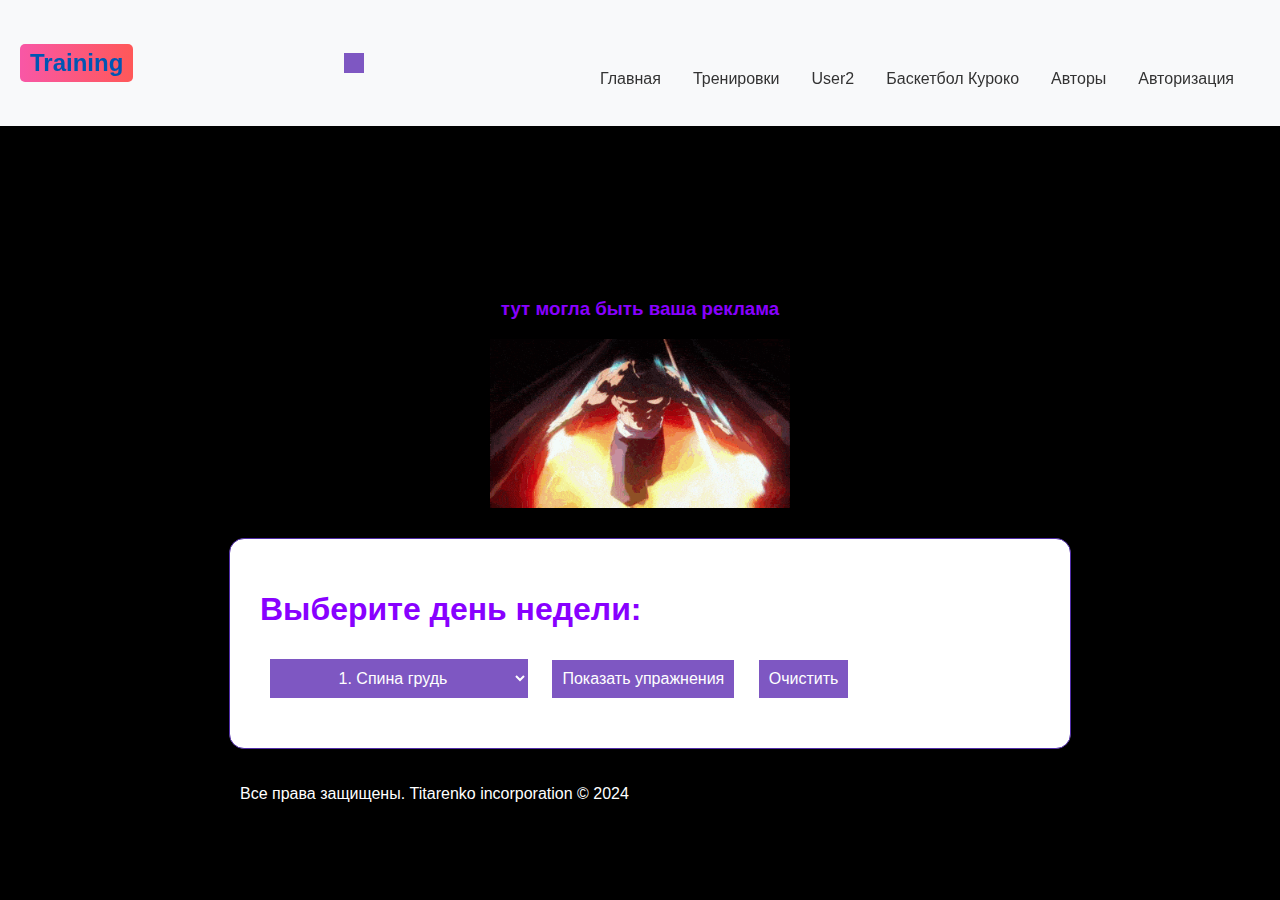
==== commit d7937285: "123" ====
--- a/index.html
+++ b/index.html
@@ -15,318 +15,322 @@
         integrity="sha384-B4gt1jrGC7Jh4AgTPSd1n34mIKl6qvL0iBxGIw5g5KRvMz3M7RF4jyJHrBg6KXN6"
         crossorigin="anonymous"></script>
 
-        <style>
-            body {
-                background-color: #000;
-                color: #fff;
-                font-family: Arial, sans-serif;
-                margin: 0;
-                display: flex;
-                flex-direction: column;
-                align-items: center;
-                justify-content: center;
-                min-height: 100vh;
-                /* Используйте min-height вместо height */
-                overflow: auto;
-            }
-    
-            .center {
-                display: flex;
-                flex-direction: column;
-                align-items: center;
-                justify-content: center;
-                width: 100%;
-            }
-    
-            h1,
-            h2,
-            h3 {
-                color: #8800ff;
-            }
-    
-            a {
-                color: #8800ff;
-                text-decoration: none;
-            }
-    
-            a:hover {
-                color: #bb00ff;
-            }
-    
+    <style>
+        body {
+            background-color: #000;
+            color: #fff;
+            font-family: Arial, sans-serif;
+            margin: 0;
+            display: flex;
+            flex-direction: column;
+            align-items: center;
+            justify-content: center;
+            min-height: 100vh;
+            /* Используйте min-height вместо height */
+            overflow: auto;
+        }
+
+        .center {
+            display: flex;
+            flex-direction: column;
+            align-items: center;
+            justify-content: center;
+            width: 100%;
+        }
+
+        h1,
+        h2,
+        h3 {
+            color: #8800ff;
+        }
+
+        a {
+            color: #8800ff;
+            text-decoration: none;
+        }
+
+        a:hover {
+            color: #bb00ff;
+        }
+
+        .container {
+            max-width: 800px;
+            margin: 0 auto;
+            padding: 20px;
+            width: 100%;
+            /* <= Новое свойство для ширины */
+            /* Остальные свойства... */
+        }
+
+        .section {
+            margin-bottom: 40px;
+        }
+
+        .section-title {
+            font-size: 24px;
+            margin-bottom: 10px;
+        }
+
+        .section-content {
+            font-size: 16px;
+            line-height: 1.5;
+        }
+
+        .box {
+
+            border: 1px solid #512da8;
+            border-radius: 15px;
+            padding: 30px;
+            background-color: #ffffff;
+            width: 100%;
+            max-width: 800px;
+            margin: 20px;
+            word-wrap: break-word;
+            color: black;
+        }
+
+        select,
+        button,
+        div {
+            margin: 10px;
+        }
+
+        select,
+        button {
+            background-color: #7e57c2;
+            /* Medium-Fair purple select and button background */
+            color: white;
+            border: none;
+            padding: 10px;
+            text-align: center;
+            text-decoration: none;
+            display: inline-block;
+            font-size: 16px;
+            transition-duration: 0.4s;
+            cursor: pointer;
+        }
+
+        select:hover,
+        button:hover {
+            background-color: #512da8;
+            /* Darker purple select and button on hover */
+            color: white;
+        }
+
+        #clearButton {
+            margin-left: 10px;
+        }
+
+        /*задний фон*/
+
+        /* -------------------------------------------------------------------------- */
+        /* -------------------------------------------------------------------------- */
+        /* -------------------------------------------------------------------------- */
+
+        @media (max-width: 768px) {
             .container {
-                max-width: 800px;
-                margin: 0 auto;
-                padding: 20px;
-                width: 100%;
-                /* <= Новое свойство для ширины */
-                /* Остальные свойства... */
-            }
-    
-            .section {
-                margin-bottom: 40px;
-            }
-    
+                padding: 10px;
+            }
+
+            .box {
+                width: 90%;
+                /* Больше места на экране меньшего размера */
+                padding: 15px;
+                margin-top: 10px;
+                margin: 10px;
+            }
+
             .section-title {
-                font-size: 24px;
-                margin-bottom: 10px;
-            }
-    
+                font-size: 20px;
+            }
+
             .section-content {
-                font-size: 16px;
-                line-height: 1.5;
-            }
-    
-            .box {
-    
-                border: 1px solid #512da8;
-                border-radius: 15px;
-                padding: 30px;
-                background-color: #ffffff;
-                width: 100%;
-                max-width: 800px;
-                margin: 20px;
-                word-wrap: break-word;
-                color: black;
-            }
-    
-            select,
-            button,
-            div {
-                margin: 10px;
-            }
-    
+                font-size: 14px;
+            }
+
             select,
             button {
-                background-color: #7e57c2;
-                /* Medium-Fair purple select and button background */
-                color: white;
-                border: none;
+                font-size: 14px;
+                padding: 8px;
+            }
+
+            /* Меньшее пространство вокруг кнопок для экономии места */
+            .top-right-button,
+            .top-left-button {
+                padding: 8px;
+                font-size: 14px;
+            }
+        }
+
+        @media (max-width: 480px) {
+            body {
+                padding: 5px;
+            }
+
+            h1 {
+                font-size: 24px;
+                /* Уменьшение размера заголовка для помещения содержимого на экране меньшего размера */
+            }
+
+            .center {
+                padding: 0;
+            }
+
+            /* Уменьшить отступы и размер шрифта еще больше для мобильных устройств */
+            .box {
+                border-radius: 10px;
                 padding: 10px;
-                text-align: center;
-                text-decoration: none;
-                display: inline-block;
-                font-size: 16px;
-                transition-duration: 0.4s;
-                cursor: pointer;
-            }
-    
-            select:hover,
-            button:hover {
-                background-color: #512da8;
-                /* Darker purple select and button on hover */
-                color: white;
-            }
-    
-            #clearButton {
-                margin-left: 10px;
-            }
-    
-            /*задний фон*/
-    
-            /* -------------------------------------------------------------------------- */
-            /* -------------------------------------------------------------------------- */
-            /* -------------------------------------------------------------------------- */
-    
-            @media (max-width: 768px) {
-                .container {
-                    padding: 10px;
-                }
-    
-                .box {
-                    width: 90%;
-                    /* Больше места на экране меньшего размера */
-                    padding: 15px;
-                    margin-top: 10px;
-                    margin: 10px;
-                }
-    
-                .section-title {
-                    font-size: 20px;
-                }
-    
-                .section-content {
-                    font-size: 14px;
-                }
-    
-                select,
-                button {
-                    font-size: 14px;
-                    padding: 8px;
-                }
-    
-                /* Меньшее пространство вокруг кнопок для экономии места */
-                .top-right-button,
-                .top-left-button {
-                    padding: 8px;
-                    font-size: 14px;
-                }
-            }
-    
-            @media (max-width: 480px) {
-                body {
-                    padding: 5px;
-                }
-    
-                h1 {
-                    font-size: 24px;
-                    /* Уменьшение размера заголовка для помещения содержимого на экране меньшего размера */
-                }
-    
-                .center {
-                    padding: 0;
-                }
-    
-                /* Уменьшить отступы и размер шрифта еще больше для мобильных устройств */
-                .box {
-                    border-radius: 10px;
-                    padding: 10px;
-                    margin: 5px;
-                }
-    
-                select,
-                button {
-                    font-size: 12px;
-                    /* Меньший текст для селекта и кнопок */
-                    padding: 15px;
-                }
-            }
-    
-            /* -------------------------------------------------------------------------- */
-            /* -------------------------------------------------------------------------- */
-            /* -------------------------------------------------------------------------- */
-    
-            pre {
-                font-family: 'Courier New', Courier, monospace;
-                /* font-size: 18px; */
-                white-space: pre-wrap;
-                padding: 10px;
-                background-color: #f5f5f5;
-            }
-    
-            /* -------------------------------------------------------------------------- */
-            /* -------------------------------------------------------------------------- */
-            /* -------------------------------------------------------------------------- */
-    
-    
-            .navbar {
-                background-color: #f8f9fa;
-                /* Светлый фон вместо градиента */
-                box-shadow: 0 2px 5px rgba(0, 0, 0, .1);
-                position: fixed;
-                top: 0;
+                margin: 5px;
+            }
+
+            select,
+            button {
+                font-size: 12px;
+                /* Меньший текст для селекта и кнопок */
+                padding: 15px;
+            }
+        }
+
+        /* -------------------------------------------------------------------------- */
+        /* -------------------------------------------------------------------------- */
+        /* -------------------------------------------------------------------------- */
+
+        pre {
+            font-family: 'Courier New', Courier, monospace;
+            /* font-size: 18px; */
+            white-space: pre-wrap;
+            padding: 10px;
+            background-color: #f5f5f5;
+        }
+
+        /* -------------------------------------------------------------------------- */
+        /* -------------------------------------------------------------------------- */
+        /* -------------------------------------------------------------------------- */
+
+
+        .navbar {
+            background-color: #f8f9fa;
+            /* Светлый фон вместо градиента */
+            box-shadow: 0 2px 5px rgba(0, 0, 0, .1);
+            position: fixed;
+            top: 0;
+            width: 100%;
+            z-index: 1030;
+            padding: 10px 0;
+        }
+
+        .navbar-nav {
+            display: flex;
+            flex-wrap: wrap;
+            flex-direction: row;
+            list-style: none;
+            padding-left: 0;
+            margin-bottom: 0;
+            align-items: center;
+            width: 100%;
+            justify-content: space-between;
+        }
+
+        .nav-item {
+            flex-grow: 1;
+            text-align: center;
+            transition: transform 0.2s;
+        }
+
+        .nav-item:hover {
+            transform: scale(1.05);
+        }
+
+        .nav-link {
+            color: #333;
+            text-decoration: none;
+            padding: 8px 20px;
+            display: block;
+            transition: color 0.2s ease-out;
+        }
+
+        .nav-link:hover {
+            text-decoration: underline;
+        }
+
+        .nav-link:hover,
+        .nav-link:focus {
+            color: #0056b3;
+            text-decoration: none;
+        }
+
+        .navbar-brand {
+            color: #0056b3;
+            text-decoration: none;
+            font-size: 1.5em;
+            font-weight: bold;
+            background-color: #555;
+            padding: 5px 10px;
+            display: flex;
+            align-items: center;
+            border-radius: 5px;
+            background-image: linear-gradient(to right, #f857a6, #ff5858);
+            transition: background-color 0.2s;
+        }
+
+        .navbar-brand:hover {
+            background-color: #ffffff;
+            color: #4b6cb7;
+            text-decoration: none;
+        }
+
+        .navbar-toggler {
+            border-color: rgba(0, 0, 0, .1);
+        }
+
+        .navbar-toggler-icon {
+            background-image: url("data:image/svg+xml;charset=utf8,%3Csvg viewBox='0 0 30 30' xmlns='http://www.w3.org/2000/svg'%3E%3Cpath stroke='rgba(255, 255, 255, 0.5)' stroke-width='2' stroke-linecap='round' d='M4 7h22M4 15h22M4 23h22'/%3E%3C/svg%3E");
+        }
+
+        .container-fluid {
+            display: flex;
+            justify-content: space-between;
+            align-items: center;
+            /* Уменьшаем padding справа и слева, чтобы соответствовать новому размеру навигации */
+            padding: 0 10px;
+        }
+
+        /* Стиль для навигационных пунктов в вертикальном режиме */
+        .nav-item-vertical {
+            width: 100%;
+        }
+
+        /* Стиль для навигационной панели в вертикальном режиме при развертывании */
+        .navbar-collapse-vertical {
+            flex-basis: auto;
+        }
+
+        /* Медиа-запрос, который будет применять стили для экранов меньше определенной ширины */
+        @media (max-width: 992px) {
+            .navbar-nav {
+                flex-direction: column;
+                /* Пункты меню будут идти вертикально */
+            }
+
+            .nav-item {
                 width: 100%;
-                z-index: 1030;
-                padding: 10px 0;
-            }
-    
-            .navbar-nav {
-                display: flex;
-                flex-wrap: wrap;
-                flex-direction: row;
-                list-style: none;
-                padding-left: 0;
-                margin-bottom: 0;
-                align-items: center;
-                width: 100%;
-                justify-content: space-between;
-            }
-    
-            .nav-item {
-                flex-grow: 1;
-                text-align: center;
-                transition: transform 0.2s;
-            }
-    
-            .nav-item:hover {
-                transform: scale(1.05);
-            }
-    
-            .nav-link {
-                color: #333;
-                text-decoration: none;
-                padding: 8px 20px;
-                display: block;
-                transition: color 0.2s ease-out;
-            }
-    
-            .nav-link:hover {
-                text-decoration: underline;
-            }
-    
-            .nav-link:hover,
-            .nav-link:focus {
-                color: #0056b3;
-                text-decoration: none;
-            }
-    
-            .navbar-brand {
-                color: #0056b3;
-                text-decoration: none;
-                font-size: 1.5em;
-                font-weight: bold;
-                background-color: #555;
-                padding: 5px 10px;
-                display: flex;
-                align-items: center;
-                border-radius: 5px;
-                background-image: linear-gradient(to right, #f857a6, #ff5858);
-                transition: background-color 0.2s;
-            }
-    
-            .navbar-brand:hover {
-                background-color: #ffffff;
-                color: #4b6cb7;
-                text-decoration: none;
-            }
-    
-            .navbar-toggler {
-                border-color: rgba(0, 0, 0, .1);
-            }
-    
-            .navbar-toggler-icon {
-                background-image: url("data:image/svg+xml;charset=utf8,%3Csvg viewBox='0 0 30 30' xmlns='http://www.w3.org/2000/svg'%3E%3Cpath stroke='rgba(255, 255, 255, 0.5)' stroke-width='2' stroke-linecap='round' d='M4 7h22M4 15h22M4 23h22'/%3E%3C/svg%3E");
-            }
-    
-            .container-fluid {
-                display: flex;
-                justify-content: space-between;
-                align-items: center;
-                /* Уменьшаем padding справа и слева, чтобы соответствовать новому размеру навигации */
-                padding: 0 10px;
-            }
-    
-            /* Стиль для навигационных пунктов в вертикальном режиме */
-    .nav-item-vertical {
-        width: 100%;
-    }
-    
-    /* Стиль для навигационной панели в вертикальном режиме при развертывании */
-    .navbar-collapse-vertical {
-        flex-basis: auto;
-    }
-    
-    /* Медиа-запрос, который будет применять стили для экранов меньше определенной ширины */
-    @media (max-width: 992px) {
-        .navbar-nav {
-            flex-direction: column; /* Пункты меню будут идти вертикально */
-        }
-        .nav-item {
-            width: 100%; /* Каждый пункт меню займет все доступное горизонтальное пространство */
-        }
-    }
-    
-    /* Стили для отображения вертикального меню после переключения navbar-toggler */
-    .navbar-expand-lg .navbar-nav .nav-link {
-        padding-left: 1rem; /* Слегка увеличиваем отступ слева для ссылок */
-        padding-right: 1rem; /* Слегка увеличиваем отступ справа для ссылок */
-    }
-    
-    /* Добавить отступ сверху для navbar-collapse чтобы она не перекрывала элементы сверху */
-    .navbar-collapse{
-        padding-top: 1rem;
-    }
-    
-        </style>
+                /* Каждый пункт меню займет все доступное горизонтальное пространство */
+            }
+        }
+
+        /* Стили для отображения вертикального меню после переключения navbar-toggler */
+        .navbar-expand-lg .navbar-nav .nav-link {
+            padding-left: 1rem;
+            /* Слегка увеличиваем отступ слева для ссылок */
+            padding-right: 1rem;
+            /* Слегка увеличиваем отступ справа для ссылок */
+        }
+
+        /* Добавить отступ сверху для navbar-collapse чтобы она не перекрывала элементы сверху */
+        .navbar-collapse {
+            padding-top: 1rem;
+        }
+    </style>
 </head>
 
 <body>
@@ -353,6 +357,9 @@
                         <a class="nav-link" href="user2.html">User2</a>
                     </li>
                     <li class="nav-item">
+                        <a class="nav-link" href="bbal.html">Баскетбол Куроко</a>
+                    </li>
+                    <li class="nav-item">
                         <a class="nav-link" href="author.html">Авторы</a>
                     </li>
                     <li class="nav-item">
@@ -385,50 +392,50 @@
         <h1 style="display: flex; justify-content: center;"></h1>
         <div style="padding-top: 50px;">
 
-        <h1 style="display: flex; justify-content: center;">Тренировки</h1>
-
-        <div style="padding-top: 50px;">
-            <h3 style="display: flex; justify-content: center;">тут могла быть ваша реклама</h3>
-        </div>
-
-        <div style="display: flex; justify-content: center; align-items: center;">
-            <img src="shit/6.gif" width="300px">
-        </div>
-
-        <div class="center">
-            <div class="box">
-                <h1>Выберите день недели:</h1>
-                <select id="weekday">
-                    <option value="0">1. Спина грудь</option>
-                    <option value="1">2. Бицепс трицепс</option>
-                    <option value="2">3. Ноги плечи</option>
-                    <option value="3">4. Спина грудь плечи</option>
-                    <option value="4">5. Грудь ноги трицепс бицепс</option>
-                    <option value="5">6. Калистеника</option>
-                </select>
-
-                <button onclick="showSchedule()">Показать упражнения</button>
-                <button id="clearButton" onclick="clearFields()">Очистить</button>
-                <div id="response" style="color: #000; margin-top: 10px;"></div>
-
+            <h1 style="display: flex; justify-content: center; color: #000;">Тренировки</h1>
+
+            <div style="padding-top: 50px;">
+                <h3 style="display: flex; justify-content: center;">тут могла быть ваша реклама</h3>
             </div>
-        </div>
-
-        <script>
-            function showSchedule() {
-                var weekdaySelect = document.getElementById('weekday');
-                var selectedItem = weekdaySelect.selectedIndex;
-                var responseDiv = document.getElementById('response');
-
-                var responseText = '';
-                switch (selectedItem) {
-
-                    // +-----------------------------------------------------------------+
-                    // |                             1 ДЕНЬ                              |
-                    // +-----------------------------------------------------------------+
-
-                    case 0:
-                        responseText = `<pre><b>ТРЕНИРОВКА СПИНА + ГРУДЬ:</b>
+
+            <div style="display: flex; justify-content: center; align-items: center;">
+                <img src="shit/6.gif" width="300px">
+            </div>
+
+            <div class="center">
+                <div class="box">
+                    <h1>Выберите день недели:</h1>
+                    <select id="weekday">
+                        <option value="0">1. Спина грудь</option>
+                        <option value="1">2. Бицепс трицепс</option>
+                        <option value="2">3. Ноги плечи</option>
+                        <option value="3">4. Спина грудь плечи</option>
+                        <option value="4">5. Грудь ноги трицепс бицепс</option>
+                        <option value="5">6. Калистеника</option>
+                    </select>
+
+                    <button onclick="showSchedule()">Показать упражнения</button>
+                    <button id="clearButton" onclick="clearFields()">Очистить</button>
+                    <div id="response" style="color: #000; margin-top: 10px;"></div>
+
+                </div>
+            </div>
+
+            <script>
+                function showSchedule() {
+                    var weekdaySelect = document.getElementById('weekday');
+                    var selectedItem = weekdaySelect.selectedIndex;
+                    var responseDiv = document.getElementById('response');
+
+                    var responseText = '';
+                    switch (selectedItem) {
+
+                        // +-----------------------------------------------------------------+
+                        // |                             1 ДЕНЬ                              |
+                        // +-----------------------------------------------------------------+
+
+                        case 0:
+                            responseText = `<pre><b>ТРЕНИРОВКА СПИНА + ГРУДЬ:</b>
 <b>
 +-----------+
 |  1)СПИНА: |
@@ -489,14 +496,14 @@
     
     4) жим гантелей мб :///
 </pre>`;
-                        break;
-
-                    // +-----------------------------------------------------------------+
-                    // |                             2 ДЕНЬ                              |
-                    // +-----------------------------------------------------------------+
-
-                    case 1:
-                        responseText = `<pre><b>ТРЕНИРОВКА РУК:</b>
+                            break;
+
+                        // +-----------------------------------------------------------------+
+                        // |                             2 ДЕНЬ                              |
+                        // +-----------------------------------------------------------------+
+
+                        case 1:
+                            responseText = `<pre><b>ТРЕНИРОВКА РУК:</b>
 <b>
 +-------------+
 |  1)ТРИЦЕПС: |
@@ -556,14 +563,14 @@
         3) хх вес - макс
         4) хх вес – макс
 </pre>`;
-                        break;
-
-                    // +-----------------------------------------------------------------+
-                    // |                             3 ДЕНЬ                              |
-                    // +-----------------------------------------------------------------+
-
-                    case 2:
-                        responseText = `<pre><b>ТРЕНИРОВКА НОГИ + ПЛЕЧИ:</b>
+                            break;
+
+                        // +-----------------------------------------------------------------+
+                        // |                             3 ДЕНЬ                              |
+                        // +-----------------------------------------------------------------+
+
+                        case 2:
+                            responseText = `<pre><b>ТРЕНИРОВКА НОГИ + ПЛЕЧИ:</b>
 
 <b>
 +----------+
@@ -636,14 +643,14 @@
         3) 10 кг 8-12 повт.
         4) 10 кг 8-12 повт.
 </pre>`;
-                        break;
-
-                    // +-----------------------------------------------------------------+
-                    // |                             4 ДЕНЬ                              |
-                    // +-----------------------------------------------------------------+
-
-                    case 3:
-                        responseText = `<pre><b>ТРЕНИРОВКА СПИНА ГРУДЬ ПЛЕЧИ</b>
+                            break;
+
+                        // +-----------------------------------------------------------------+
+                        // |                             4 ДЕНЬ                              |
+                        // +-----------------------------------------------------------------+
+
+                        case 3:
+                            responseText = `<pre><b>ТРЕНИРОВКА СПИНА ГРУДЬ ПЛЕЧИ</b>
 
 <b>
 +-----------+
@@ -695,14 +702,14 @@
         3) 30 кг 8-12
         4) 35 кг 6-8
 </pre>`;
-                        break;
-
-                    // +-----------------------------------------------------------------+
-                    // |                             5 ДЕНЬ                              |
-                    // +-----------------------------------------------------------------+
-
-                    case 4:
-                        responseText = `<pre><b>ТРЕНИРОВКА ГРУДЬ НОГИ ТРИЦЕПС БИЦЕПС</b>
+                            break;
+
+                        // +-----------------------------------------------------------------+
+                        // |                             5 ДЕНЬ                              |
+                        // +-----------------------------------------------------------------+
+
+                        case 4:
+                            responseText = `<pre><b>ТРЕНИРОВКА ГРУДЬ НОГИ ТРИЦЕПС БИЦЕПС</b>
 
 <b>
 +-----------+
@@ -765,14 +772,14 @@
         3) 20 кг 8-12
         4) 25 кг 8-12
 </pre>`;
-                        break;
-
-                    // +-----------------------------------------------------------------+
-                    // |                        ДЕНЬ КАЛИСТЕНИКИ                         |
-                    // +-----------------------------------------------------------------+
-
-                    case 5:
-                        responseText = `<pre><b>День Калистеники</b>
+                            break;
+
+                        // +-----------------------------------------------------------------+
+                        // |                        ДЕНЬ КАЛИСТЕНИКИ                         |
+                        // +-----------------------------------------------------------------+
+
+                        case 5:
+                            responseText = `<pre><b>День Калистеники</b>
 
 база:
     1) подтягивания:
@@ -824,26 +831,26 @@
 2) <b>подьемы в передний вис с резинкой</b> --> без резинки
 3) <b>подтягивания</b> --> высокие подтягивания в уголке
 </pre>`;
-                        break;
-                    default:
-                        responseText = `<pre>Пожалуйста, выберите день недели</pre>`;
-                        break;
+                            break;
+                        default:
+                            responseText = `<pre>Пожалуйста, выберите день недели</pre>`;
+                            break;
+                    }
+                    responseDiv.innerHTML = responseText;
+                    responseDiv.style.color = '#000';
                 }
-                responseDiv.innerHTML = responseText;
-                responseDiv.style.color = '#000';
-            }
-
-            function clearFields() {
-                document.getElementById('response').innerHTML = '';
-            }
-        </script>
-    </div>
-
-    <!-- ----------------------- -->
-    <footer class="section">
-        <p>Все права защищены. Titarenko incorporation &copy; 2024</p>
-    </footer>
-    <!-- ----------------------- -->
+
+                function clearFields() {
+                    document.getElementById('response').innerHTML = '';
+                }
+            </script>
+        </div>
+
+        <!-- ----------------------- -->
+        <footer class="section">
+            <p>Все права защищены. Titarenko incorporation &copy; 2024</p>
+        </footer>
+        <!-- ----------------------- -->
 </body>
 
 </html>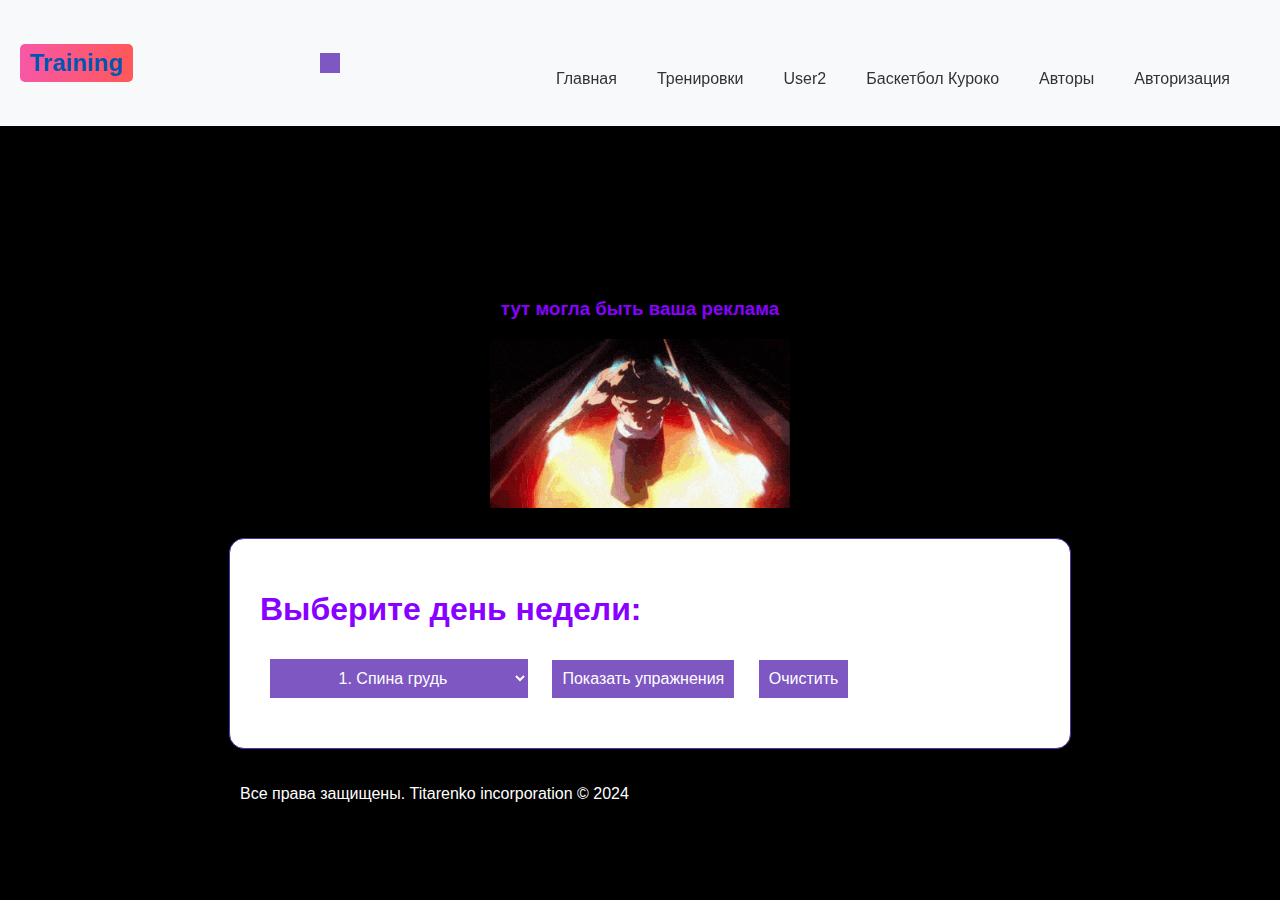
==== commit 81f5ba86: "12" ====
--- a/index.html
+++ b/index.html
@@ -337,15 +337,15 @@
 
     <!-- Верхняя панель -->
 
-    <nav class="navbar navbar-expand-lg navbar-dark bg-dark">
+    <nav class="navbar navbar-dark bg-dark">
         <div class="container-fluid">
             <a class="navbar-brand" href="glavnaya.html">Training</a>
             <button class="navbar-toggler" type="button" data-bs-toggle="collapse" data-bs-target="#navbarNavDropdown"
                 aria-controls="navbarNavDropdown" aria-expanded="false" aria-label="Toggle navigation">
                 <span class="navbar-toggler-icon"></span>
             </button>
-
             <div class="collapse navbar-collapse" id="navbarNavDropdown">
+                
                 <ul class="navbar-nav">
                     <li class="nav-item">
                         <a class="nav-link active" aria-current="page" href="glavnaya.html">Главная</a>
